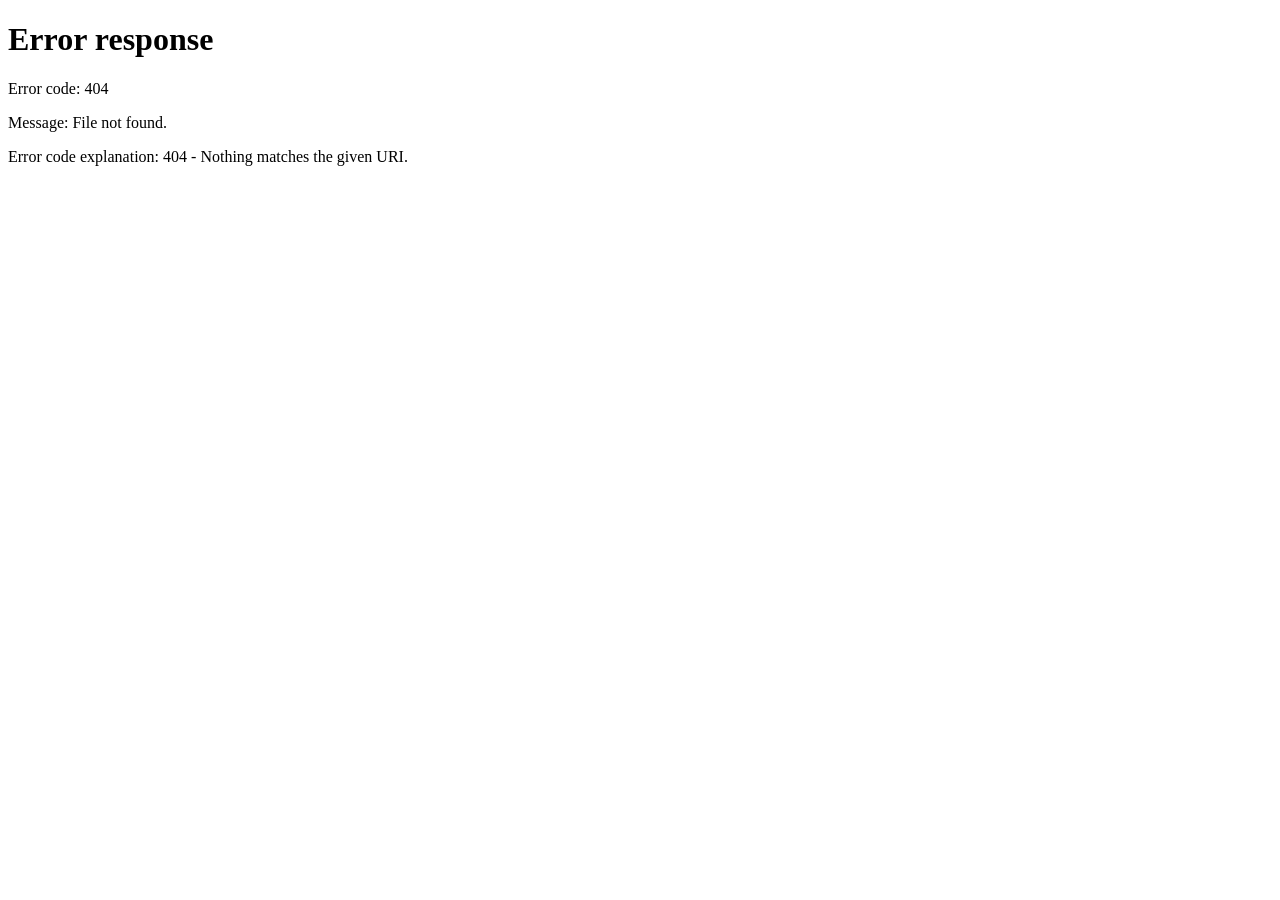
==== index.html @ daf761e6 "Create index.html for page redirection Add an HTML file for redirecting to the main page." ====
<!DOCTYPE html>
<html lang="en">
<head>
    <meta charset="UTF-8">
    <meta http-equiv="refresh" content="0; url=./main-page/">
    <title>Redirecting…</title>
    <script>
        window.location.href = "./main-page/";
    </script>
</head>
<body>
</body>
</html>
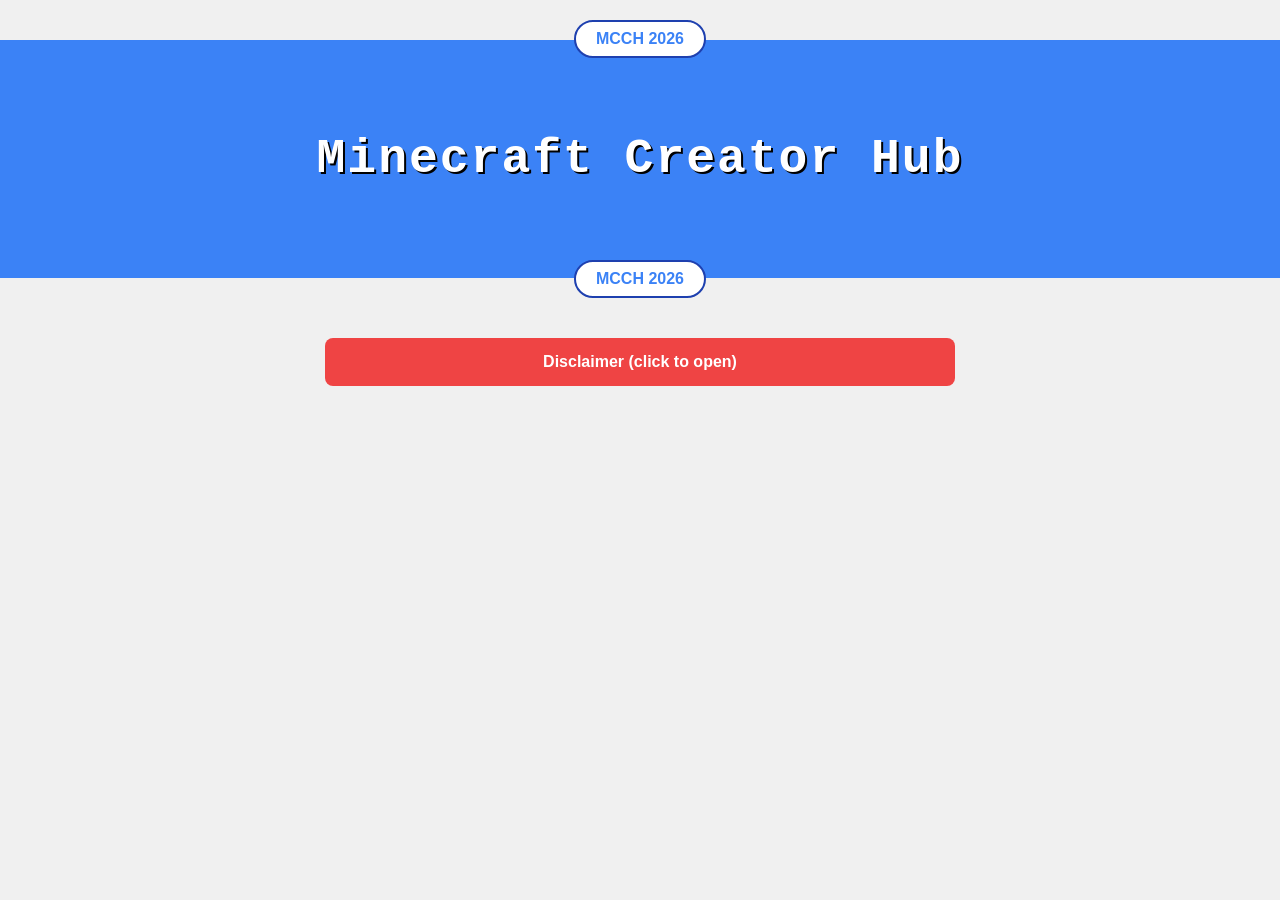
==== commit 7eb9291d: "Update index.html" ====
--- a/index.html
+++ b/index.html
@@ -3,7 +3,7 @@
 <head>
     <meta charset="UTF-8">
     <meta http-equiv="refresh" content="0; url=./main-page/">
-    <title>Redirecting…</title>
+    <title></title>
     <script>
         window.location.href = "./main-page/";
     </script>
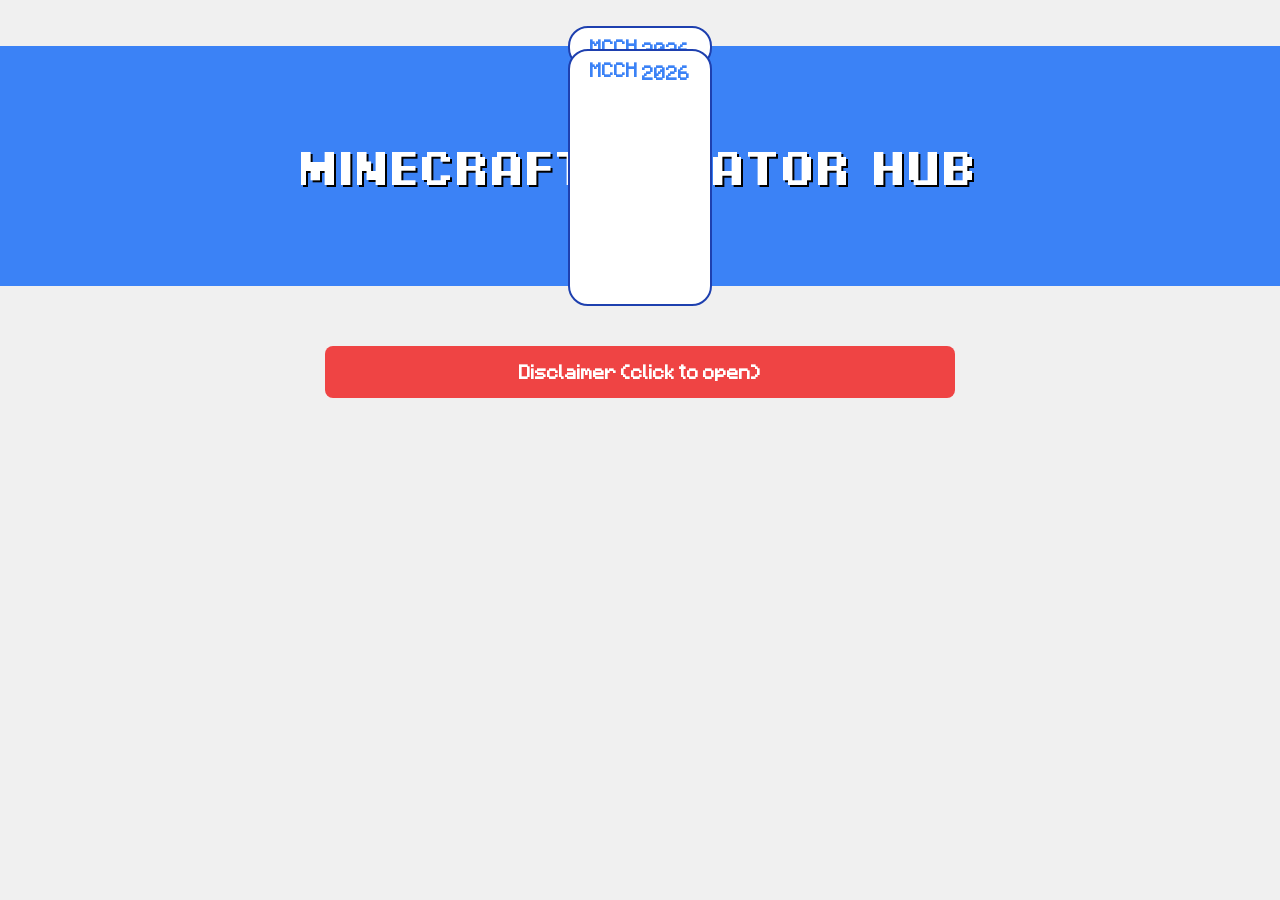
==== commit e6b0bc5c: "Add favicon and apple-touch-icon links" ====
--- a/index.html
+++ b/index.html
@@ -4,6 +4,8 @@
     <meta charset="UTF-8">
     <meta http-equiv="refresh" content="0; url=./main-page/">
     <title></title>
+    <link rel="icon" type="image/png" href="../assets/IMG_4012.png">
+    <link rel="apple-touch-icon" href="../assets/IMG_4012.png">
     <script>
         window.location.href = "./main-page/";
     </script>
